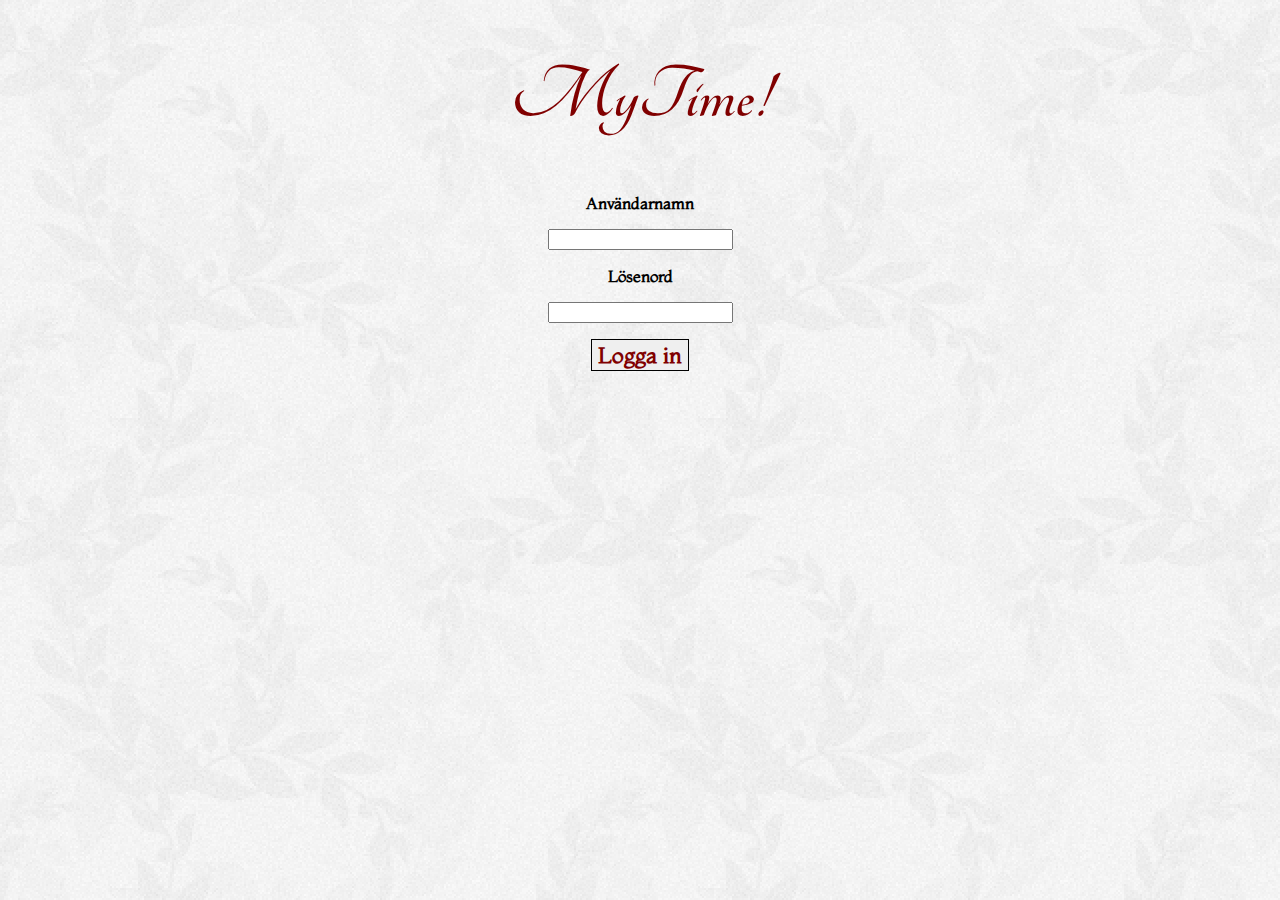
==== index.html @ 2aaca988 "Spara" ====
<!doctype html>
<html lang="sv">
    <head>
        <meta charset="utf-8" />
        <title>Login</title>
         <link type="text/css" rel="stylesheet" href="css/style.css"/>
         <link href='https://fonts.googleapis.com/css?family=Tangerine:700' rel='stylesheet' type='text/css'>
         <link href='https://fonts.googleapis.com/css?family=Montaga' rel='stylesheet' type='text/css'>
    </head>
    
    <body>
    
    	<div id="container">
    
	        <header>
	         
	            <h1>MyTime!</h1>
	            
	        </header>
	        
	      	<form action="html/Januari.html" id ="form" method="POST">
                    
	            <p class="login"><label for="namn">Användarnamn</label></p>
	            <input type="text" id="namn" name="Användarnamn" />
	                    
	            <p class="login"><label for="lösen">Lösenord</label></p>
	            <input type="text" id="lösen" name="Lösenord" />
	   
	            <p><input type="submit" id="sub" value="Logga in" /></p>
            
        	</form>
	    
    	</div> 
       
    </body>
---- css/style.css ----
html{
	height:100%;
}

body{
	background-image:url(../pictures/bakgrund.png);
}
#container{
	width:auto;
	margin-top:3%;
	text-align:center;
}

#dagar{
	width:80%;
	margin-left:12%;
	overflow: auto;
	text-align:left;
}

.dag{
	margin:0.8%;
	width:180px;
	height:100px;
	border:1px solid black;
	float:left;
	background-color:white;
}

.dag p{
	padding-left:5%;
	color:#08644D;
	font-family: 'Montaga';
	font-weight:bold;
}

h1{
	font-family: 'Tangerine';
	font-size:500%;
	color:#800000;
}

.right{
	margin-top:-100px;
	margin-right:4%;
	float:right;
	font-size:700%;
	font-family: 'Tangerine';
	color:#800000;
	text-decoration:none;

}

.left{
	margin-top:-100px;
	margin-left:4%;
	float:left;
	font-size:700%;
	font-family: 'Tangerine';
	color:#800000;
	text-decoration:none;
}

.login{
	
	font-family: 'Montaga';
	font-weight:bold;
	
}

#sub{
	
	font-family: 'Montaga';
	color:#800000;
	font-size:140%;
	font-weight:bold;
	border:1px solid black;
}
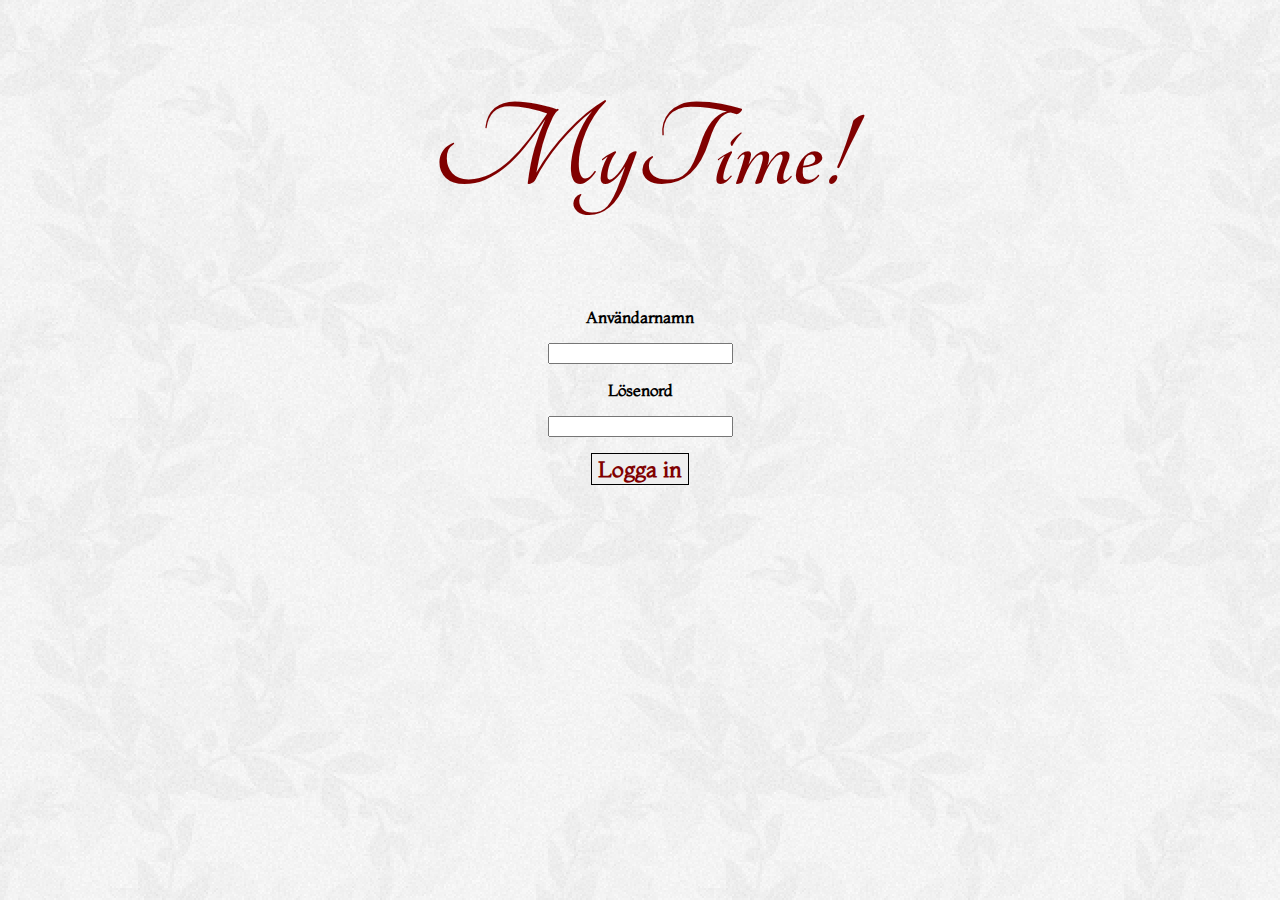
==== commit a660aa70: "spara" ====
--- a/index.html
+++ b/index.html
@@ -14,22 +14,20 @@
     
 	        <header>
 	         
-	            <h1>MyTime!</h1>
+	            <h1 id = "LoginMyTime">MyTime!</h1>
 	            
 	        </header>
 	        
-	      	<form action="html/Januari.html" id ="form" method="POST">
+	      
                     
 	            <p class="login"><label for="namn">Användarnamn</label></p>
 	            <input type="text" id="namn" name="Användarnamn" />
 	                    
 	            <p class="login"><label for="lösen">Lösenord</label></p>
 	            <input type="text" id="lösen" name="Lösenord" />
-	   
-	            <p><input type="submit" id="sub" value="Logga in" /></p>
-            
-        	</form>
 	    
+            	<p><a href="html/Januari.html"><button id="sub">Logga in</button></a></p>
+        		
     	</div> 
        
     </body>
--- a/css/style.css
+++ b/css/style.css
@@ -1,3 +1,6 @@
+#menu
+{display:none;}
+
 html{
 	height:100%;
 }
@@ -40,6 +43,12 @@
 	color:#800000;
 }
 
+#LoginMyTime{
+	font-family: 'Tangerine';
+	font-size:800%;
+	color:#800000;
+	}	
+
 .right{
 	margin-top:-100px;
 	margin-right:4%;
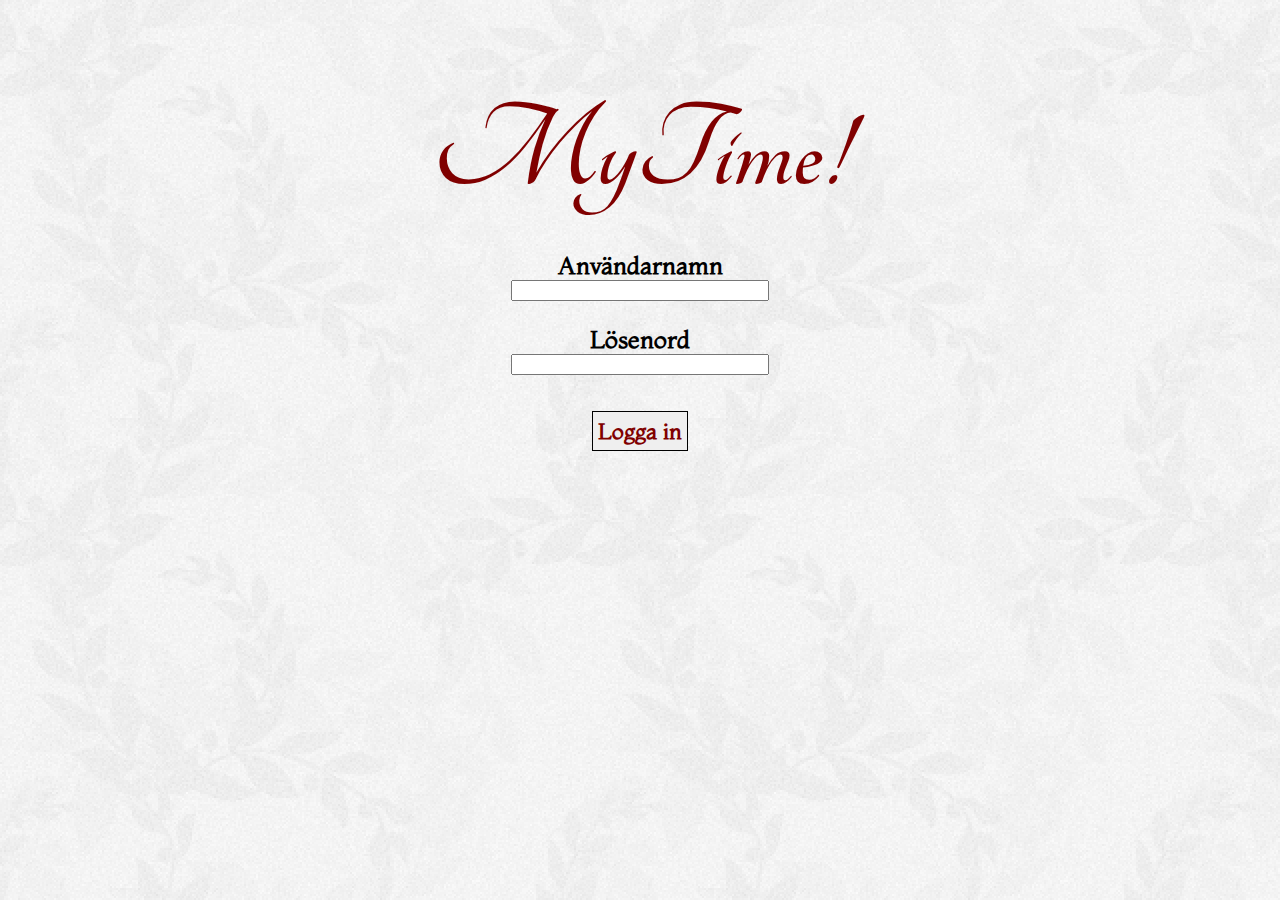
==== commit a286e3d7: "spara" ====
--- a/index.html
+++ b/index.html
@@ -3,9 +3,11 @@
     <head>
         <meta charset="utf-8" />
         <title>Login</title>
-         <link type="text/css" rel="stylesheet" href="css/style.css"/>
-         <link href='https://fonts.googleapis.com/css?family=Tangerine:700' rel='stylesheet' type='text/css'>
-         <link href='https://fonts.googleapis.com/css?family=Montaga' rel='stylesheet' type='text/css'>
+      	<link rel="stylesheet" href="css/style.css" media="screen and (min-width:481px)" />
+    	<link rel="stylesheet" href="css/mobilestyle.css" media="screen and (max-width:480px)" />
+		<meta name="viewport" content="width:device-width, initial-scale=1.0"  />
+        <link href='https://fonts.googleapis.com/css?family=Tangerine:700' rel='stylesheet' type='text/css'>
+        <link href='https://fonts.googleapis.com/css?family=Montaga' rel='stylesheet' type='text/css'>
     </head>
     
     <body>
--- a/css/style.css
+++ b/css/style.css
@@ -31,7 +31,8 @@
 }
 
 .dag p{
-	padding-left:5%;
+	margin-top:1%;
+	padding-left:4%;
 	color:#08644D;
 	font-family: 'Montaga';
 	font-weight:bold;
@@ -47,6 +48,7 @@
 	font-family: 'Tangerine';
 	font-size:800%;
 	color:#800000;
+	margin-bottom:30px;
 	}	
 
 .right{
@@ -71,17 +73,23 @@
 }
 
 .login{
-	
+	font-size:150%;
 	font-family: 'Montaga';
 	font-weight:bold;
+	margin-bottom:0;
 	
 }
 
 #sub{
-	
+	margin-top:20px;
 	font-family: 'Montaga';
 	color:#800000;
 	font-size:140%;
+	padding:0.4%;
 	font-weight:bold;
 	border:1px solid black;
 }
+
+input#namn, input#lösen{
+	width:250px;
+}
--- a/css/mobilestyle.css
+++ b/css/mobilestyle.css
@@ -0,0 +1,112 @@
+ .right, .left
+{display:none;}
+
+body{
+	background-image:url(../pictures/bakgrund.png);
+	}
+
+#container{
+	width:auto;
+	text-align:center;
+	}
+
+#dagar{
+	margin-top:-20px;
+	width:100%;
+	text-align:left;
+	position:relative;
+	}
+
+.dag{
+	margin:2px;
+	width:90px;
+	height:70px;
+	border:1px solid black;
+	float:left;
+	background-color:white;
+	}
+
+.dag p{
+	margin-top:-1px;
+	padding-left:2px;
+	color:#08644D;
+	font-family: 'Montaga';
+	font-weight:bold;
+	}
+
+h1{
+	font-family: 'Tangerine';
+	font-size:330%;
+	color:#800000;
+	padding-top:20px;
+	}
+	
+#LoginMyTime{
+	font-family: 'Tangerine';
+	font-size:500%;
+	color:#800000;
+	}
+
+.login{
+	font-family: 'Montaga';
+	font-weight:bold;
+	font-size:150%;	
+	margin-bottom:0;
+	}	
+
+#sub{
+	font-family: 'Montaga';
+	color:#800000;
+	font-size:140%;
+	font-weight:bold;
+	border:1px solid black;
+	}
+	
+input#namn, input#lösen{
+	width:80%;
+}
+
+
+/* Menyn */
+nav{
+	margin-top:-15px;
+    top: 3px;
+    left: 4px;
+    width:100px;
+    text-align:center;
+    position:absolute;
+    z-index:1;    
+	}
+
+nav ul{ 
+    padding:0;
+    list-style-type:none;
+    }
+
+nav a{
+	color:#800000;
+	font-weight:bold;
+  	display:block; 
+ 	border:1px solid black;
+  	padding-top:6px;
+ 	padding-bottom:6px;
+  	text-decoration:none; 
+ 	font-weight:bold;
+ 	font-family: 'Montaga';
+  	background-color: #D9D9D9;
+  	}  
+
+nav a:active{
+	color:#08644D;
+	font-size:120%
+	}	
+	
+/* Visar innehåll i Månad */        
+.val li > a, .val li > p{
+    display:none;
+    }
+
+.val:hover li > a, .val:hover li > p{
+    display:inherit;
+    background-color: #F0F0F0;
+    }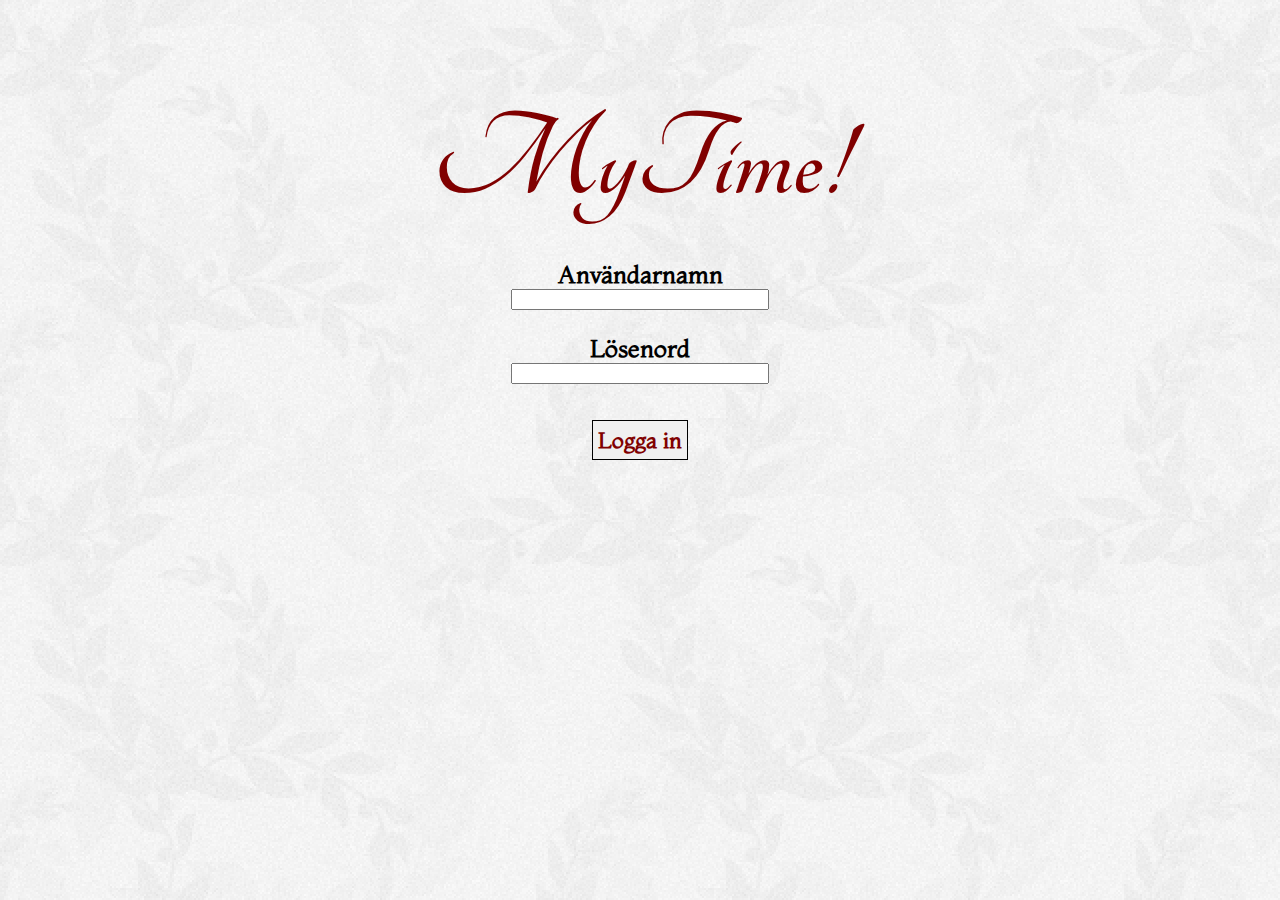
==== commit 51520e73: "spara" ====
--- a/index.html
+++ b/index.html
@@ -16,7 +16,7 @@
     
 	        <header>
 	         
-	            <h1 id = "LoginMyTime">MyTime!</h1>
+	            <h1 id ="LoginMyTime">MyTime!</h1>
 	            
 	        </header>
 	        
@@ -28,7 +28,7 @@
 	            <p class="login"><label for="lösen">Lösenord</label></p>
 	            <input type="text" id="lösen" name="Lösenord" />
 	    
-            	<p><a href="html/Januari.html"><button id="sub">Logga in</button></a></p>
+            	<p><a href="html/Januari.html"><button class="sub">Logga in</button></a></p>
         		
     	</div> 
        
--- a/css/style.css
+++ b/css/style.css
@@ -1,16 +1,21 @@
 #menu
 {display:none;}
 
-html{
-	height:100%;
+#hidden{
+	visibility:hidden;
 }
 
+
+
 body{
-	background-image:url(../pictures/bakgrund.png);
+	height:100%;
+	position:relative;
+	background-image:url(../pictures/bakgrund.png);	
 }
+
 #container{
+	border: 1px solid rgba(0, 0, 0, 0);
 	width:auto;
-	margin-top:3%;
 	text-align:center;
 }
 
@@ -80,7 +85,7 @@
 	
 }
 
-#sub{
+.sub{
 	margin-top:20px;
 	font-family: 'Montaga';
 	color:#800000;
@@ -88,8 +93,64 @@
 	padding:0.4%;
 	font-weight:bold;
 	border:1px solid black;
+	background-color: #F0F0F0;
 }
 
 input#namn, input#lösen{
 	width:250px;
 }
+
+#modal{
+   	visibility: hidden;
+   	position: absolute;
+ 	left:0;
+    top:0;
+    right:0;
+    bottom:0;
+   	width:100%;
+   	height: 100%;
+  	z-index:1;
+   	background-color:rgba(192,192,192,0.3);
+
+   
+}
+
+#modalcontent{
+	padding-left:10px;
+     width:450px;
+     height:400px;
+     margin-top:250px;
+     margin-left:auto;
+     margin-right:auto;
+     border:5px solid #800000;
+     background-color:rgba(255,255,255,1.0);
+
+     
+}
+
+input#titel{
+	width:200px;
+}
+#titel1{
+	margin-top:-1px;
+}
+
+#textarea{
+	width:430px;
+	height:230px
+}
+
+#spara{
+	margin-top:-10px;
+	margin-left:200px;
+}
+
+#close{
+	margin-left:427px;
+	margin-top:-2px;
+	background-color:#800000;
+	border: 1px solid #800000;
+	color:white;
+	font-weight: bold;
+	
+}
--- a/css/mobilestyle.css
+++ b/css/mobilestyle.css
@@ -43,23 +43,25 @@
 	
 #LoginMyTime{
 	font-family: 'Tangerine';
-	font-size:500%;
+	font-size:400%;
 	color:#800000;
+	margin-bottom:5px;
 	}
 
 .login{
 	font-family: 'Montaga';
 	font-weight:bold;
-	font-size:150%;	
+	font-size:130%;	
 	margin-bottom:0;
 	}	
 
-#sub{
+.sub{
 	font-family: 'Montaga';
 	color:#800000;
 	font-size:140%;
 	font-weight:bold;
 	border:1px solid black;
+	background-color: #F0F0F0;
 	}
 	
 input#namn, input#lösen{
@@ -109,4 +111,59 @@
 .val:hover li > a, .val:hover li > p{
     display:inherit;
     background-color: #F0F0F0;
-    }+    }
+    
+#modal{
+   	visibility: hidden;
+   	position: absolute;
+ 	left:0;
+    top:0;
+    right:0;
+    bottom:0;
+   	width:100%;
+   	height: 100%;
+  	z-index:1;
+   	background-color:rgba(192,192,192,0.3);
+
+   
+}
+
+#modalcontent{
+	padding-left:10px;
+     width:200px;
+     height:350px;
+     margin-top:200px;
+     margin-left:auto;
+     margin-right:auto;
+     border:5px solid #800000;
+     background-color:rgba(255,255,255,1.0);
+
+     
+}
+
+input#titel{
+	width:150px;
+}
+#titel1{
+	margin-top:-1px;
+}
+
+#textarea{
+	width:180px;
+	height:200px;
+}
+
+#spara{
+	margin-top:-10px;
+	margin-left:60px;
+}
+
+#close{
+	margin-left:180px;
+	margin-top:-2px;
+	background-color:#800000;
+	border: 1px solid #800000;
+	color:white;
+	font-weight: bold;
+	
+}
